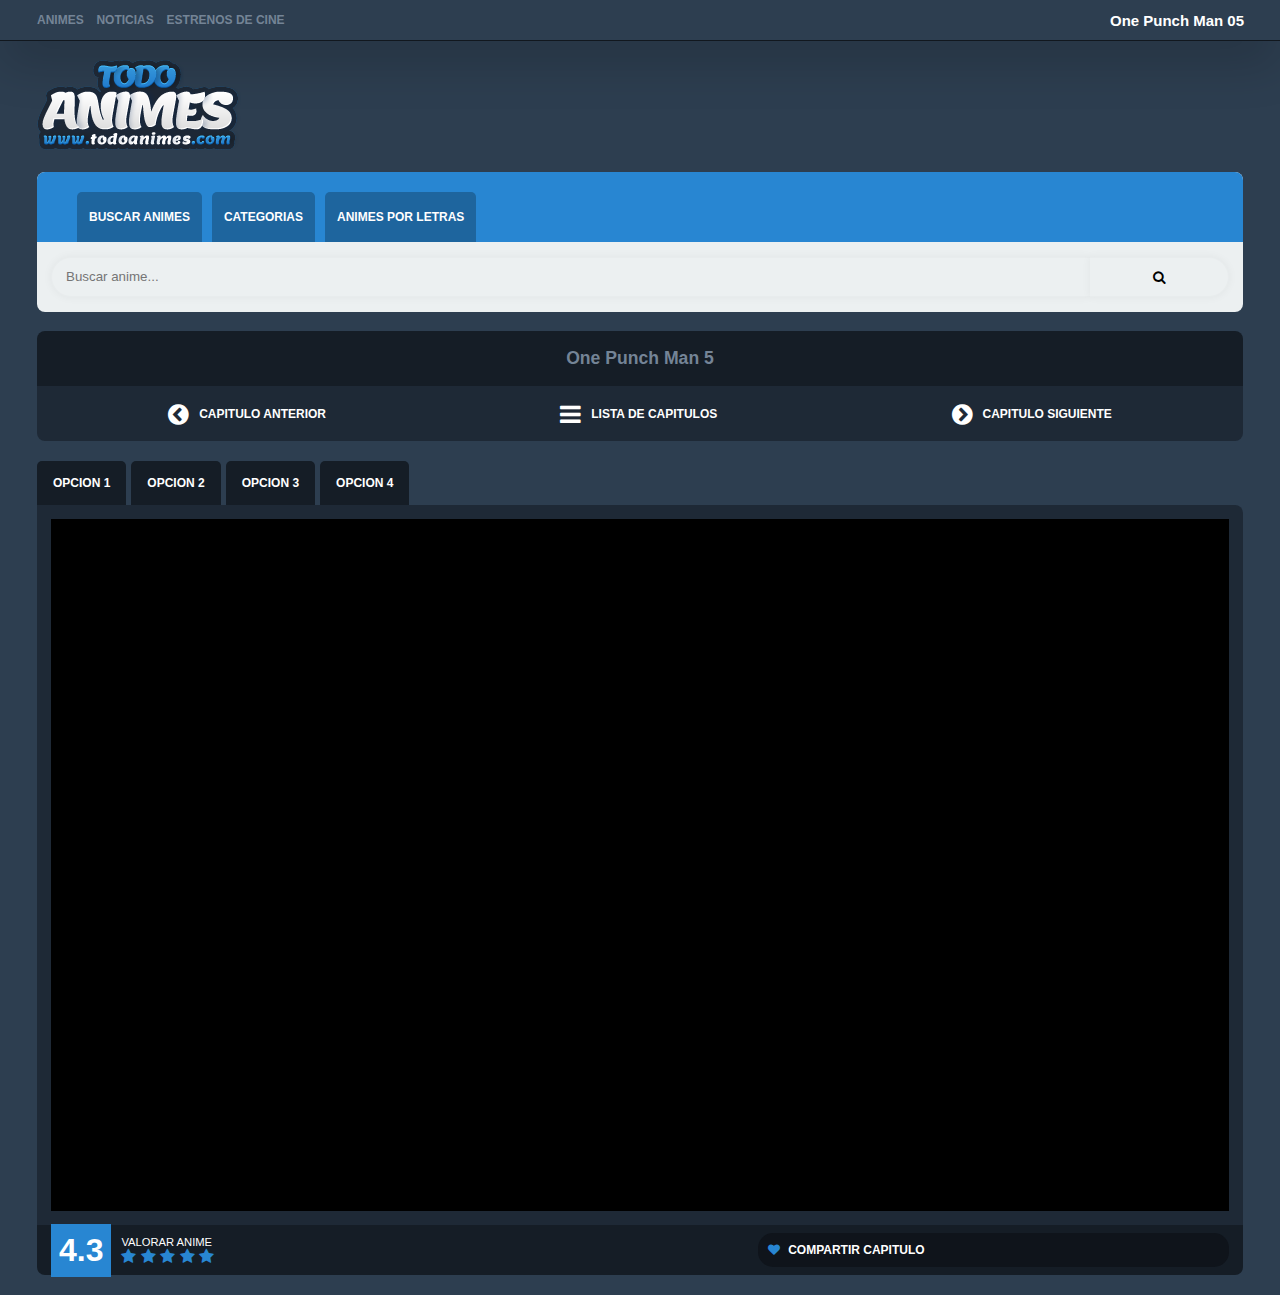
==== index.html @ d2d7602d "Primer commit layout incompleto" ====
<!DOCTYPE html>
<html lang="en">
<head>
    <meta charset="UTF-8">
    <link rel="stylesheet" href="https://maxcdn.bootstrapcdn.com/font-awesome/4.5.0/css/font-awesome.min.css">
    <link rel="stylesheet" href="stilos.css">
    <title>Todo Animes</title>
</head>
<body>
<header>

        <nav class="navegation">
            <ul class="navegation-items">
                <li class="navegation-item"><a href="#">animes</a></li>
                <li class="navegation-item"><a href="#">noticias</a></li>
                <li class="navegation-item"><a href="#">estrenos de cine</a></li>
            </ul>
            <h3 class="navegation-title"><a href="#">one punch man 05</a></h3>
        </nav>

        <section class="logo">
            <div class="logo-container">
                <a href="www.todoanimes.com">
                    <img src="todo-animes.png" height="90" width="204" alt="Logo Todo animes" class="logo-image">
                </a>
            </div>
        </section>

        <section class="search">
            <div class="search-container">
                <ul class="search-tags">
                    <li class="search-tag">
                        <a href="#">
                            <i class="fa fa-search"></i>
                            <span>buscar animes</span>
                        </a>
                    </li>
                    <li class="search-tag">
                        <a href="#">
                            <i class="fa fa-folder-open"></i>
                            <span>categorias</span>
                        </a>
                    </li>
                    <li class="search-tag">
                        <a href="#">
                            <i class="fa fa-font"></i>
                            <span>animes por letras</span>
                        </a>
                    </li>
                </ul>

                <form action="" class="search-buttom">
                    <input type="text" class="search-input" placeholder="Buscar anime...">
                    <button class="search-button"><i class="fa fa-search"></i></button>
                </form>
            </div>
        </section>
</header>

<section class="video">
    <article class="capitulo">
        <div class="capitulo-container">
            <div class="capitulo-titulo">
                <a href="#" class="capitulo link">one punch man 5</a>
            </div>

            <div class="capitulo-opciones">
                <a href="#" class="capitulo-anterior">
                    <i class="fa fa-chevron-circle-left"></i>
                    <span>capitulo anterior</span>
                </a>
                <a href="#" class="capitulo-lista">
                    <i class="fa fa-bars"></i>
                    <span>lista de capitulos</span>
                </a>
                <a href="#" class="capitulo-siguiente">
                    <i class="fa fa-chevron-circle-right"></i>
                    <span>capitulo siguiente</span>
                </a>
        </div>
    </article>


    <article class="repro">
        <ul class="repro-fuentes">
            <li class="repro-fuente"><a href=""><span>opcion </span> 1</a></li>
            <li class="repro-fuente"><a href=""><span>opcion </span> 2</a></li>
            <li class="repro-fuente"><a href=""><span>opcion </span> 3</a></li>
            <li class="repro-fuente"><a href=""><span>opcion </span> 4</a></li>
        </ul>

        <div class="repro-insert">
            <div class="repro-video"></div>
        </div>


        <div class="repro-calificacion">
            <div class="repro-puntuacioncontainer">
                <div class="repro-puntuacion">
                    <span> 4.3</span>
                </div>
                <div class="repro-estrellas">
                    <span>valorar anime</span>
                    <div class="estrellas">
                        <i class="fa fa-star"></i>
                        <i class="fa fa-star"></i>
                        <i class="fa fa-star"></i>
                        <i class="fa fa-star"></i>
                        <i class="fa fa-star"></i>
                    </div>
                </div>
            </div>
        <div class="repro-compartircontainer">
            <a href="">
                <i class="fa fa-heart"></i>
                <span>compartir capitulo</span>
            </a>
        </div>
        </div>

    </article>
</section>


    
</body>
</html>
---- stilos.css ----
* {
  box-sizing: border-box;
  transition: all 0.2s;
}
html body {
  margin: 0;
  padding: 0;
  font-size: 16px;
  font-family: 'Open Sans', sans-serif;
  background: #2d3e50;
}
ul {
  list-style: none;
}
a {
  cursor: pointer;
  text-transform: uppercase;
  text-decoration: none;
  color: #748496;
  font-weight: 700;
  font-size: 12px;
  display: block;
}
.navegation {
  height: 41px;
  background: $back-groundbar;
  display: flex;
  justify-content: space-between;
  align-items: center;
  border-bottom: 1px solid #11171e;
  box-shadow: 0 20px 50px rgba(0,0,0,0.2);
}
.navegation-items {
  padding: 0 15px;
  margin: 0 22px;
  display: flex;
}
.navegation-item {
  flex: auto;
  font-size: 0.8em;
  padding: 0 0.5em;
  box-sizing: border-box;
  text-align: center;
}
.navegation-items :nth-child(1) {
  padding-left: 0;
}
.navegation-item a {
  line-height: 41px;
}
.navegation-item a:hover {
  color: #fff;
}
.navegation-title a {
  font-size: 0.8em;
  line-height: 41px;
  padding-right: 14px;
  margin-right: 22px;
  text-transform: capitalize;
  text-decoration: none;
  color: #fff;
}
@media screen and (max-width: 601px) {
  .navegation {
    flex-direction: column-reverse;
    height: 81px;
  }
  .navegation-title {
    margin: 0;
  }
}
.logo {
  display: flex;
  align-items: center;
  height: 131px;
}
@media screen and (max-width: 801px) {
  .logo {
    justify-content: center;
  }
}
.logo-container {
  margin: 0 22px;
  padding: 0 15px;
}
.search {
  height: 139px;
  margin: 0 22px;
  padding: 0 15px;
  margin-bottom: 20px;
}
.search-container {
  height: 140px;
  background: #ecf0f1;
  border-radius: 8px;
  display: flex;
  flex-direction: column;
  justify-content: space-around;
}
.search-tags {
  background: #2886d2;
  display: flex;
  align-items: flex-end;
  height: 50%;
  margin: 0;
  border-radius: 8px 8px 0 0;
}
.search-tags i {
  display: none;
}
.search-tag {
  background: #1e659e;
  border-radius: 5px 5px 0 0;
  margin-right: 10px;
}
.search-tag a {
  line-height: 50px;
  color: #fff;
  padding: 0 1em;
}
.search-tag a:active {
  border-radius: 5px 5px 0 0;
  background: #ecf0f1;
  color: #748496;
}
@media screen and (max-width: 601px) {
  .search-tags i {
    display: block;
    font-size: 1.5em;
    padding: 1em;
  }
  .search-tag a span {
    display: none;
  }
}
.search-buttom {
  height: 50%;
  display: flex;
  justify-content: center;
  align-items: center;
  padding: 14px;
}
.search-input {
  flex: 80;
  min-height: 40px;
  line-height: 20px;
  background-color: #ecf0f1;
  width: 100%;
  border: 1px solid #e8eced;
  border-right: none;
  border-radius: 30px 0 0 30px;
  box-shadow: 0 0 10px rgba(0,0,0,0.05);
  padding: 9px 14px;
}
.search-button {
  flex: 10;
  min-height: 40px;
  background-color: #ecf0f1;
  border: 1px solid #e8eced;
  border-radius: 0 30px 30px 0;
  border-left: none;
  box-shadow: 0 0 10px rgba(0,0,0,0.05);
}
.search-button:hover {
  color: #50acca;
}
.video {
  margin: 0 22px;
  padding: 0 15px;
  display: flex;
  flex-direction: column;
}
.capitulo {
  margin-bottom: 20px;
}
.capitulo-container {
  display: flex;
  flex-direction: column;
}
.capitulo-titulo {
  height: 55px;
  background: #151d26;
  display: flex;
  justify-content: center;
  align-items: center;
  border-radius: 8px 8px 0 0;
}
.capitulo-titulo a {
  padding: 1em;
  text-transform: capitalize;
  font-size: 1.1em;
  margin-bottom: 0;
}
.capitulo-opciones {
  height: 55px;
  background: #1e2936;
  border-radius: 0 0 8px 8px;
  padding: 14px;
  display: flex;
  justify-content: space-around;
  align-items: center;
}
.capitulo-opciones a {
  padding: 1em;
}
.capitulo-anterior {
  display: flex;
  align-items: center;
}
.capitulo-anterior i {
  font-size: 2em;
  color: #fff;
  margin-right: 10px;
}
.capitulo-anterior i:hover {
  color: #2886d2;
}
.capitulo-anterior span {
  line-height: 3em;
  color: #fff;
  display: block;
}
.capitulo-lista {
  display: flex;
  align-items: center;
}
.capitulo-lista i {
  font-size: 2em;
  color: #fff;
  margin-right: 10px;
}
.capitulo-lista i:hover {
  color: #2886d2;
}
.capitulo-lista span {
  color: #fff;
  display: block;
  line-height: 3em;
}
.capitulo-siguiente {
  display: flex;
  align-items: center;
}
.capitulo-siguiente i {
  font-size: 2em;
  color: #fff;
  margin-right: 10px;
}
.capitulo-siguiente i:hover {
  color: #2886d2;
}
.capitulo-siguiente span {
  line-height: 3em;
  color: #fff;
  display: block;
}
@media screen and (max-width: 801px) {
  .capitulo-opciones span {
    display: none;
  }
  .capitulo-opciones i {
    font-size: 3em;
  }
}
.repro {
  display: flex;
  flex-direction: column;
}
.repro-fuentes {
  margin: 0;
  padding: 0;
  background: #2d3e50;
  display: flex;
}
.repro-fuente {
  margin-right: 5px;
  padding: 0 10px;
  border-radius: 5px 5px 0 0;
  line-height: 2em;
  background: #151d26;
}
@media screen and (max-width: 801px) {
  .repro-fuente span {
    display: none;
  }
  .repro-fuente a {
    padding: 1em;
  }
}
.repro-fuente a {
  color: #fff;
  padding: 0.5em;
}
.repro-fuente:active {
  background: #1e2936;
}
.repro-insert {
  background: #1e2936;
  width: 100%;
  min-height: 80vh;
  border-radius: 0 8px 0 0;
  padding: 14px;
  display: flex;
}
.repro-video {
  background-color: #000;
  flex: 1 1 100%;
}
.repro-calificacion {
  background: #151d26;
  height: 50px;
  display: flex;
  justify-content: space-between;
  align-items: center;
  padding: 0 14px;
  margin-bottom: 20px;
  border-radius: 0 0 8px 8px;
}
@media screen and (max-width: 801px) {
  .repro-calificacion {
    flex-direction: column;
    align-items: flex-start;
  }
}
.repro-puntuacioncontainer {
  display: flex;
  align-items: center;
}
.repro-puntuacion {
  margin-right: 10px;
  background: #2886d2;
  padding: 8px;
}
.repro-puntuacion span {
  font-size: 2em;
  color: #fff;
  font-weight: bold;
  height: 100%;
}
.repro-estrellas {
  display: flex;
  flex-direction: column;
  justify-content: star-flex;
  align-items: star-flex;
}
.repro-estrellas span {
  padding-top: 3px;
  line-height: 1em;
  color: #fff;
  text-transform: uppercase;
  font-size: 0.7em;
}
.repro-estrellas i {
  color: #2886d2;
}
.repro-compartircontainer {
  background: #0f141b;
  border-radius: 15px;
  line-height: 1.5em;
  width: 40%;
  padding: 5px 10px;
}
.repro-compartircontainer i {
  margin-right: 5px;
  color: #2886d2;
}
.repro-compartircontainer a {
  color: #fff;
}
@media screen and (max-width: 801px) {
  .repro-compartircontainer {
    margin: 10px 0;
    width: 100%;
    padding: 0 10px;
  }
}
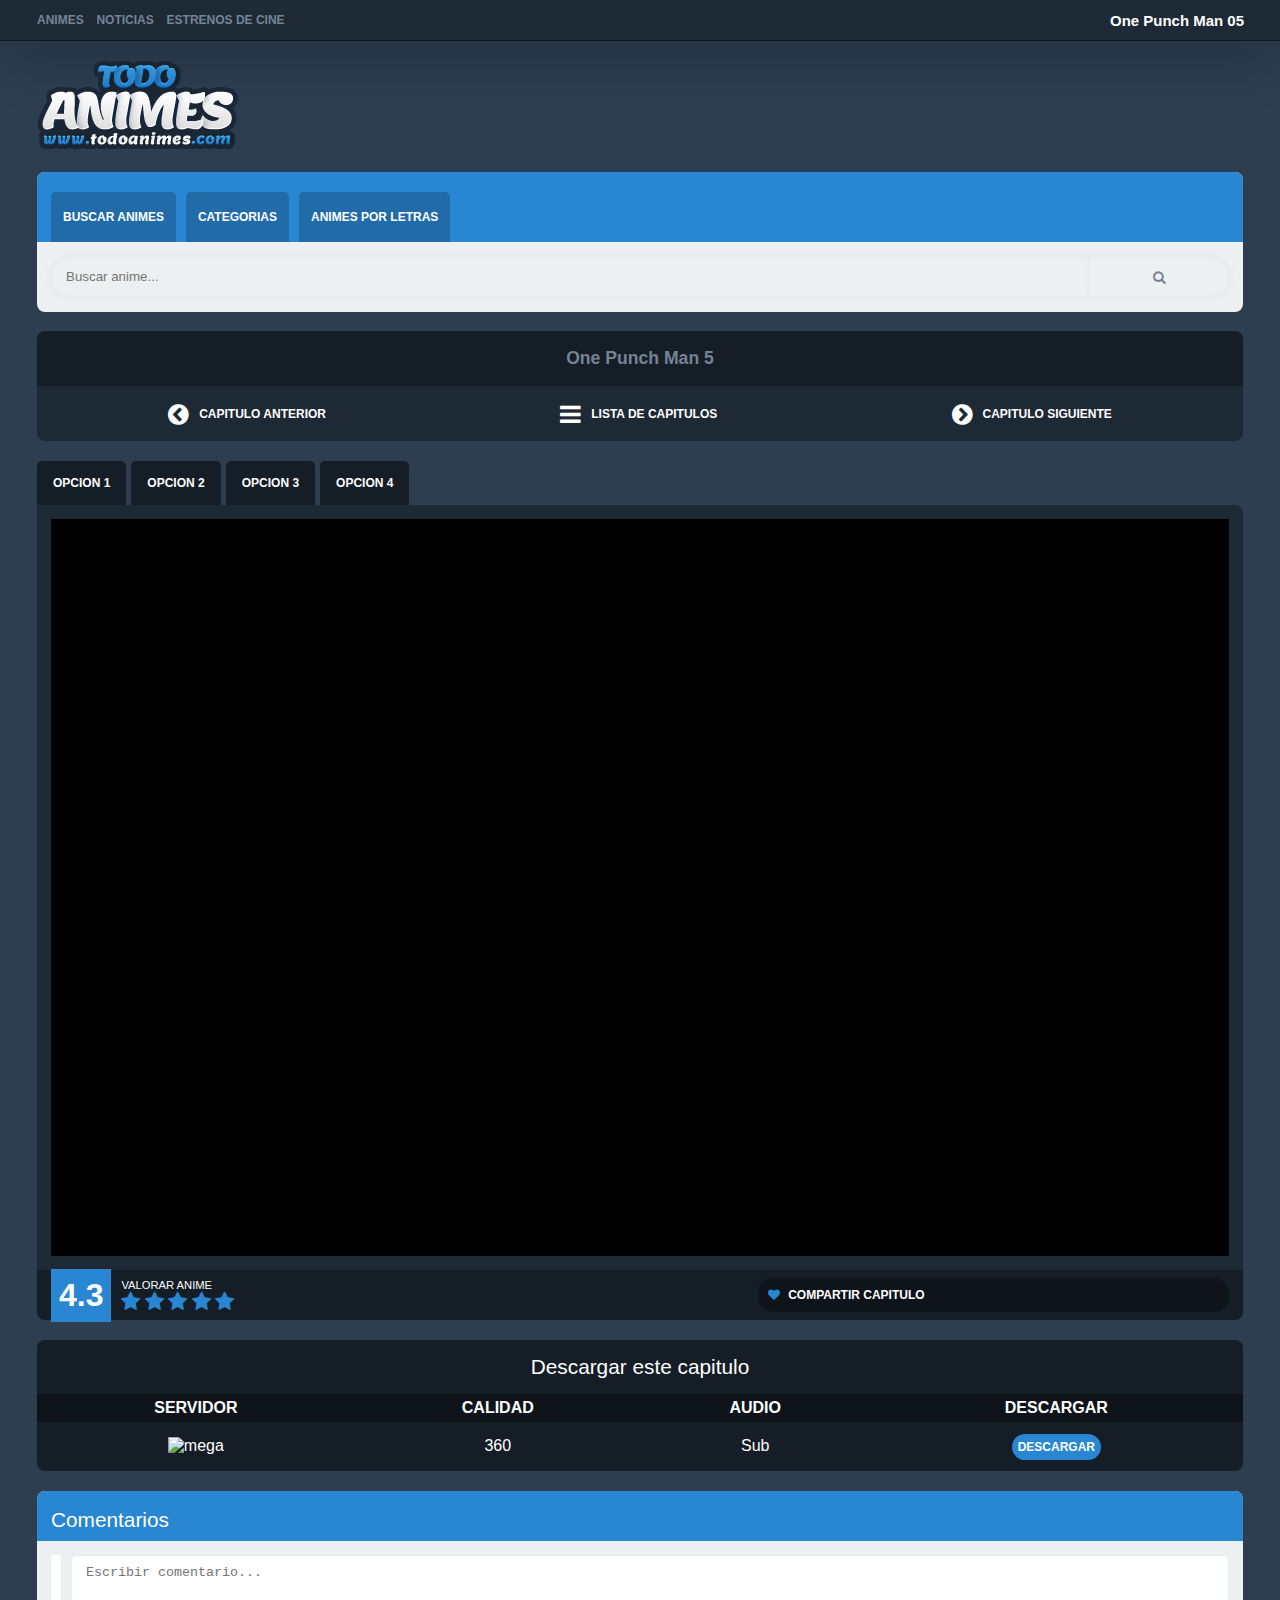
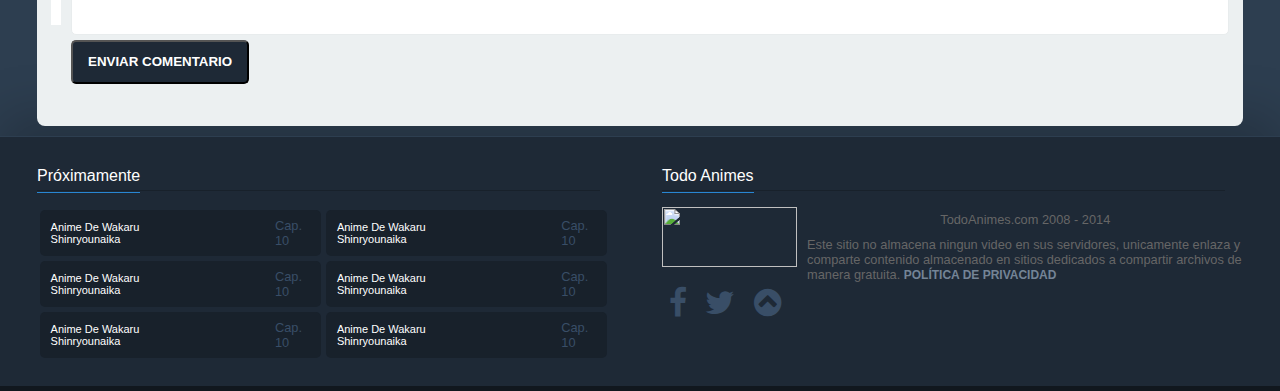
==== commit 2452517c: "Add Footer" ====
--- a/index.html
+++ b/index.html
@@ -2,13 +2,14 @@
 <html lang="en">
 <head>
     <meta charset="UTF-8">
+    <meta name="viewport" content="width=device-width, user-scalable=no, initial-scale=1.0, maximum-scale=1.0, minimum-scale=1.0">
     <link rel="stylesheet" href="https://maxcdn.bootstrapcdn.com/font-awesome/4.5.0/css/font-awesome.min.css">
     <link rel="stylesheet" href="stilos.css">
     <title>Todo Animes</title>
 </head>
 <body>
+
 <header>
-
         <nav class="navegation">
             <ul class="navegation-items">
                 <li class="navegation-item"><a href="#">animes</a></li>
@@ -80,7 +81,6 @@
         </div>
     </article>
 
-
     <article class="repro">
         <ul class="repro-fuentes">
             <li class="repro-fuente"><a href=""><span>opcion </span> 1</a></li>
@@ -93,7 +93,6 @@
             <div class="repro-video"></div>
         </div>
 
-
         <div class="repro-calificacion">
             <div class="repro-puntuacioncontainer">
                 <div class="repro-puntuacion">
@@ -110,18 +109,103 @@
                     </div>
                 </div>
             </div>
-        <div class="repro-compartircontainer">
-            <a href="">
-                <i class="fa fa-heart"></i>
-                <span>compartir capitulo</span>
-            </a>
-        </div>
-        </div>
-
+            <div class="repro-compartircontainer">
+                <a href="#">
+                    <i class="fa fa-heart"></i>
+                    <span>compartir capitulo</span>
+                </a>
+            </div>
+        </div>
+    </article>
+
+    <article class="descargar">
+        
+        <table class="descargar-tabla">        
+            <caption class="descargar-titulotabla">Descargar este capitulo</caption>
+            <thead class="descargar-titulocolumnas">
+                <tr>
+                    <th>SERVIDOR</th>
+                    <th>CALIDAD</th>
+                    <th>AUDIO</th>
+                    <th>DESCARGAR</th>
+                </tr>
+            </thead>
+            <tbody class="descargar-items">
+                <tr>
+                    <td ><img src="http://todoanimes.com/img/servidores/zippyshare.jpg" alt="mega"></td>
+                    <td >360</td>
+                    <td >Sub</td>
+                    <td ><a href="http://www59.zippyshare.com/v/SfRbAVry/file.html" target="_blank" >DESCARGAR</a></td>
+                </tr>
+           </tbody>
+        </table>
+    </article>
+
+    <article class="comentarios">
+        <div class="comentarios-title"><span>comentarios</span></div>
+        <div class="comentarios-container">
+            <img src="http://todoanimes.com/img/usuarios/default.png" alt="">
+            <form action="">
+                <textarea cols="66" rows="8" placeholder="Escribir comentario..."></textarea>
+                <button type="submit">ENVIAR COMENTARIO</button>
+            </form>
+        </div>
     </article>
 </section>
 
-
+<footer>
+    <div class="footercontainer">
+        <div class="prox">
+            <div class="prox-titulo"><span>Próximamente</span></div>
+            <ul class="prox-series">
+                <li class="prox-serie">
+                    <a href="#">Anime de Wakaru Shinryounaika</a>
+                    <span>Cap. 10</span>
+                 </li>
+                <li class="prox-serie">
+                    <a href="#">Anime de Wakaru Shinryounaika</a>
+                    <span>Cap. 10</span>
+                </li>
+                <li class="prox-serie">
+                    <a href="#">Anime de Wakaru Shinryounaika</a>
+                    <span>Cap. 10</span>
+                </li>
+                <li class="prox-serie">
+                    <a href="#">Anime de Wakaru Shinryounaika</a>
+                    <span>Cap. 10</span>
+                </li>
+                <li class="prox-serie">
+                    <a href="#">Anime de Wakaru Shinryounaika</a>
+                    <span>Cap. 10</span>
+                </li>
+                <li class="prox-serie">
+                    <a href="#">Anime de Wakaru Shinryounaika</a>
+                    <span>Cap. 10</span>
+                </li>
+            </ul>
+        </div>
+
+        <div class="creditos">
+            <div class="creditos-titulo"><span>Todo Animes</span></div>
+            <div class="creditos-container">
+                <div class="creditos-logos">
+                    <img src="http://todoanimes.com/theme-default/img/todo-animes-ft.png" height="60" width="135" alt="">
+                    <div class="creditos-social">
+                        <i class="fa fa-facebook"></i>
+                        <i class="fa fa-twitter"></i>
+                        <i class="fa fa-chevron-circle-up"></i>
+                    </div>
+                </div>
+                <div class="creditos-legal">
+                    <span>TodoAnimes.com 2008 - 2014 </span>
+                    <span>
+          Este sitio no almacena ningun video en sus servidores, unicamente enlaza y comparte contenido almacenado en sitios dedicados a compartir archivos de manera gratuita. <a href="">Política de privacidad</a>
+                    </span>
+                </div>
+            </div>
+        </div>
+    </div>
+</footer>
     
 </body>
 </html>--- a/stilos.css
+++ b/stilos.css
@@ -23,7 +23,7 @@
 }
 .navegation {
   height: 41px;
-  background: $back-groundbar;
+  background: #1e2936;
   display: flex;
   justify-content: space-between;
   align-items: center;
@@ -103,13 +103,14 @@
   align-items: flex-end;
   height: 50%;
   margin: 0;
+  padding: 0 14px;
   border-radius: 8px 8px 0 0;
 }
 .search-tags i {
   display: none;
 }
 .search-tag {
-  background: #1e659e;
+  background: #206ba8;
   border-radius: 5px 5px 0 0;
   margin-right: 10px;
 }
@@ -127,7 +128,7 @@
   .search-tags i {
     display: block;
     font-size: 1.5em;
-    padding: 1em;
+    padding: 0.8em;
   }
   .search-tag a span {
     display: none;
@@ -156,6 +157,7 @@
   flex: 10;
   min-height: 40px;
   background-color: #ecf0f1;
+  color: #748496;
   border: 1px solid #e8eced;
   border-radius: 0 30px 30px 0;
   border-left: none;
@@ -297,7 +299,7 @@
 .repro-insert {
   background: #1e2936;
   width: 100%;
-  min-height: 80vh;
+  min-height: 85vh;
   border-radius: 0 8px 0 0;
   padding: 14px;
   display: flex;
@@ -352,6 +354,10 @@
 }
 .repro-estrellas i {
   color: #2886d2;
+  font-size: 1.3em;
+}
+.repro-estrellas i:hover {
+  color: #1e2936;
 }
 .repro-compartircontainer {
   background: #0f141b;
@@ -374,3 +380,269 @@
     padding: 0 10px;
   }
 }
+.descargar {
+  border-radius: 8px;
+  margin-bottom: 20px;
+  width: 100%;
+  height: 131px;
+  background: #151d26;
+}
+@media screen and (max-width: 801px) {
+  .descargar {
+    margin-top: 25px;
+  }
+}
+.descargar-tabla {
+  color: #fff;
+  text-align: center;
+  width: 100%;
+  border-collapse: collapse;
+}
+.descargar-titulotabla {
+  padding: 15px;
+  font-size: 1.3em;
+  line-heigth: 2em;
+}
+.descargar-titulocolumnas {
+  background: #0f141b;
+  display: table-header-group;
+  vertical-align: middle;
+}
+@media screen and (max-width: 601px) {
+  .descargar-titulocolumnas th:nth-child(2) {
+    display: none;
+  }
+  .descargar-titulocolumnas th:nth-child(3) {
+    display: none;
+  }
+}
+.descargar-titulocolumnas tr th {
+  padding: 5px 15px;
+  font-weight: 700;
+}
+.descargar-items {
+  display: table-header-group;
+  vertical-align: middle;
+}
+@media screen and (max-width: 601px) {
+  .descargar-items td:nth-child(2) {
+    display: none;
+  }
+  .descargar-items td:nth-child(3) {
+    display: none;
+  }
+}
+.descargar-items td {
+  padding: 15px;
+}
+.descargar-items td a {
+  padding: 0.5em;
+  border-radius: 16px;
+  color: #fff;
+  background: #2886d2;
+  display: inline;
+}
+.comentarios {
+  heigth: 225px;
+  width: 100%;
+  margin-bottom: 10px;
+  display: flex;
+  flex-direction: column;
+  border-radius: 8px;
+  background: #ecf0f1;
+}
+.comentarios-title {
+  background: #2886d2;
+  border-radius: 8px 8px 0 0;
+  height: 50px;
+  padding: 14px;
+}
+.comentarios-title span {
+  text-transform: capitalize;
+  color: #fff;
+  font-size: 1.3em;
+  line-height: 30px;
+}
+.comentarios-container {
+  display: flex;
+  height: 185px;
+  padding: 14px;
+}
+.comentarios-container img {
+  height: 60px;
+  widht: 60px;
+  margin: 5px;
+  border-radius: 50%;
+  box-shadow: 0 0 0 5px #fff;
+  flex: none;
+}
+@media screen and (max-width: 601px) {
+  .comentarios-container img {
+    display: none;
+  }
+}
+.comentarios-container form {
+  margin-left: 10px;
+  display: flex;
+  flex-direction: column;
+  justify-content: flex-start;
+  flex: 1 1 90%;
+}
+.comentarios-container form textarea {
+  border-radius: 5px;
+  max-height: 80px;
+  overflow: auto;
+  resize: none;
+  padding: 9px 14px;
+  border: 1px solid #e8eced;
+  width: 100%;
+}
+.comentarios-container form button {
+  margin-top: 5px;
+  align-self: flex-start;
+  display: block;
+  padding: 5px 15px;
+  line-height: 30px;
+  font-weight: 700;
+  text-align: center;
+  border-radius: 5px;
+  background-color: #1e2936;
+  color: #fff;
+  text-transform: uppercase;
+}
+footer {
+  background: #1e2936;
+  border-bottom: 5px solid #11171e;
+  border-top: 1px solid #2d3e50;
+  box-shadow: 0 -20px 50px rgba(0,0,0,0.2);
+  padding: 30px 0 10px 0;
+}
+.footercontainer {
+  margin: 0 22px;
+  padding: 0 15px;
+  display: flex;
+  width: 100%;
+}
+@media screen and (max-width: 1001px) {
+  .footercontainer {
+    flex-direction: column;
+  }
+}
+.prox {
+  flex: 1 1 50%;
+  display: flex;
+  flex-direction: column;
+  align-items: flex-start;
+  justify-content: flex-start;
+}
+.prox-titulo {
+  color: #fff;
+  border-bottom: 1px solid #18212b;
+  width: 90%;
+  align-self: baseline;
+  height: 1.5em;
+}
+.prox-titulo span {
+  border-bottom: 1px solid #2886d2;
+  padding-bottom: 0.5em;
+}
+.prox-series {
+  padding-left: 0;
+  display: flex;
+  flex-wrap: wrap;
+}
+@media screen and (max-width: 1001px) {
+  .prox-series {
+    flex-direction: column;
+    width: 90%;
+  }
+}
+.prox-serie {
+  width: 45%;
+  background: #18212b;
+  margin: 0.2em;
+  border-radius: 5px;
+  font-size: 0.8em;
+  display: flex;
+  justify-content: space-between;
+  align-items: center;
+}
+@media screen and (max-width: 1001px) {
+  .prox-serie {
+    width: 100%;
+  }
+}
+.prox-serie a {
+  display: inline-block;
+  color: #fff;
+  padding: 1em 7em 1em 1em;
+  overflow: hidden;
+  text-transform: capitalize;
+  font-size: 11px;
+  font-weight: 300;
+}
+.prox-serie span {
+  display: inline-block;
+  color: #394e67;
+  margin-right: 5px;
+}
+.creditos {
+  flex: 1 1 50%;
+  display: flex;
+  flex-direction: column;
+  justify-content: flex-start;
+  align-items: flex-start;
+}
+.creditos-titulo {
+  color: #fff;
+  border-bottom: 1px solid #18212b;
+  width: 90%;
+  align-self: baseline;
+  height: 1.5em;
+}
+.creditos-titulo span {
+  border-bottom: 1px solid #2886d2;
+  padding-bottom: 0.5em;
+}
+.creditos-container {
+  margin-top: 1em;
+  display: flex;
+}
+@media screen and (max-width: 1001px) {
+  .creditos-container {
+    flex-direction: column;
+    align-items: center;
+  }
+}
+.creditos-logos {
+  display: flex;
+  flex-direction: column;
+}
+.creditos-logos i {
+  font-size: 2em;
+  padding: 20px 7px;
+  color: #394e67;
+}
+.creditos-legal {
+  display: flex;
+  flex-direction: column;
+  padding-left: 5px;
+  color: #666;
+  font-size: 0.8em;
+  padding-left: 25;
+}
+@media screen and (max-width: 1001px) {
+  .creditos-legal {
+    align-items: center;
+  }
+}
+.creditos-legal span {
+  margin: 5px;
+  width: 90%;
+}
+.creditos-legal span:first-child {
+  text-align: center;
+}
+.creditos-legal a {
+  display: inline-block;
+}
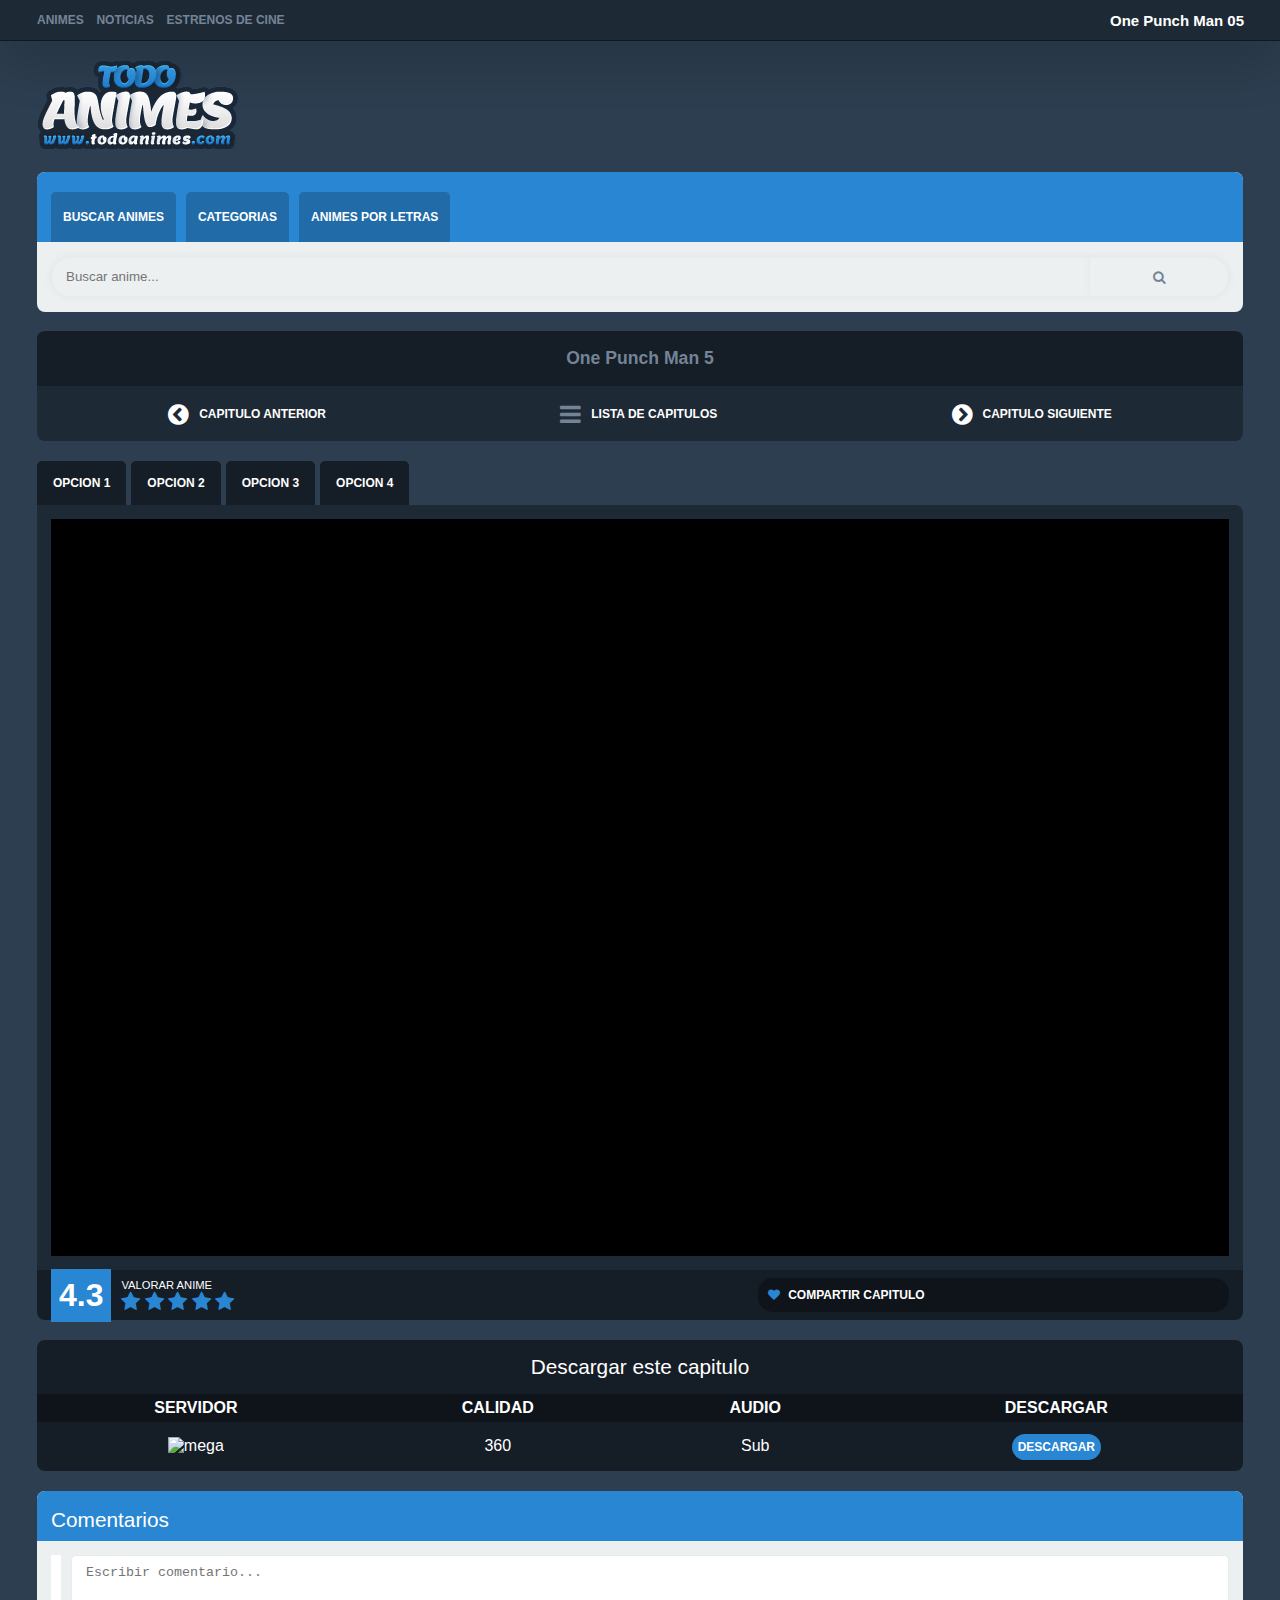
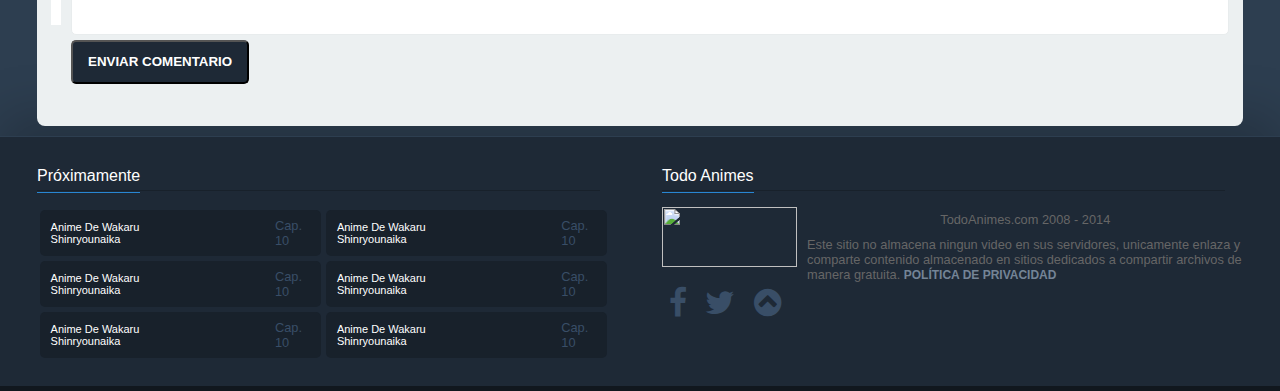
==== commit 55049611: "upload all files" ====
--- a/index.html
+++ b/index.html
@@ -78,15 +78,16 @@
                     <i class="fa fa-chevron-circle-right"></i>
                     <span>capitulo siguiente</span>
                 </a>
+            </div>
         </div>
     </article>
 
     <article class="repro">
         <ul class="repro-fuentes">
-            <li class="repro-fuente"><a href=""><span>opcion </span> 1</a></li>
-            <li class="repro-fuente"><a href=""><span>opcion </span> 2</a></li>
-            <li class="repro-fuente"><a href=""><span>opcion </span> 3</a></li>
-            <li class="repro-fuente"><a href=""><span>opcion </span> 4</a></li>
+            <li class="repro-fuente"><a href="#"><span>opcion </span> 1</a></li>
+            <li class="repro-fuente"><a href="#"><span>opcion </span> 2</a></li>
+            <li class="repro-fuente"><a href="#"><span>opcion </span> 3</a></li>
+            <li class="repro-fuente"><a href="#"><span>opcion </span> 4</a></li>
         </ul>
 
         <div class="repro-insert">
@@ -199,7 +200,7 @@
                 <div class="creditos-legal">
                     <span>TodoAnimes.com 2008 - 2014 </span>
                     <span>
-          Este sitio no almacena ningun video en sus servidores, unicamente enlaza y comparte contenido almacenado en sitios dedicados a compartir archivos de manera gratuita. <a href="">Política de privacidad</a>
+          Este sitio no almacena ningun video en sus servidores, unicamente enlaza y comparte contenido almacenado en sitios dedicados a compartir archivos de manera gratuita. <a href="#">Política de privacidad</a>
                     </span>
                 </div>
             </div>
@@ -208,4 +209,4 @@
 </footer>
     
 </body>
-</html>+</html>
--- a/stilos.css
+++ b/stilos.css
@@ -228,7 +228,7 @@
 }
 .capitulo-lista i {
   font-size: 2em;
-  color: #fff;
+  color: $link-ligh;
   margin-right: 10px;
 }
 .capitulo-lista i:hover {
